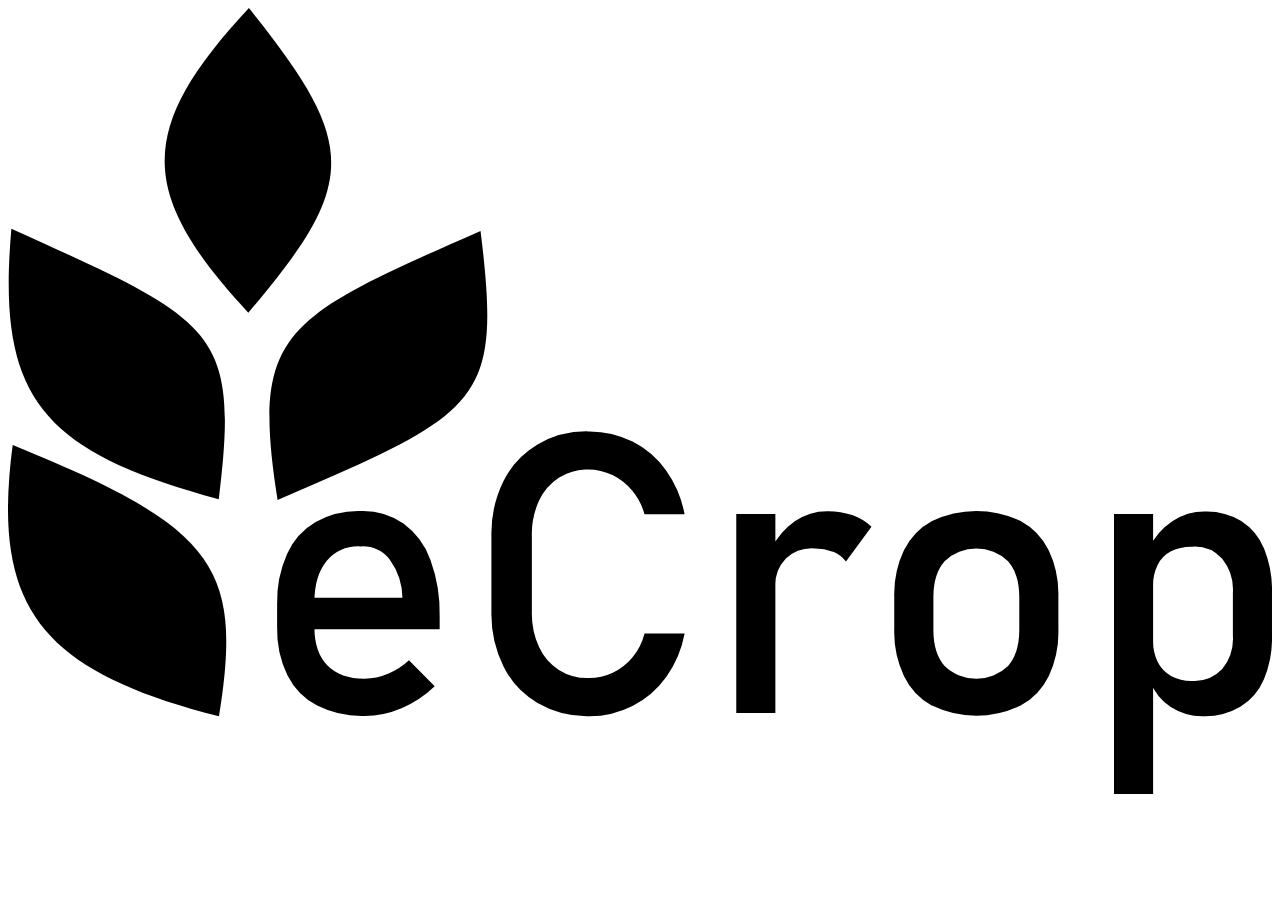
==== src/main/resources/templates/page/index.html @ 5bc26bb7 "View switch implementation" ====
<!DOCTYPE html>
<html lang="en" xmlns:layout="http://www.ultraq.net.nz/thymeleaf/layout" layout:decorate="~{public_template}">

<head>
    <meta charset="UTF-8">
    <meta http-equiv="X-UA-Compatible" content="IE=edge">
    <meta name="viewport" content="width=device-width, initial-scale=1.0">
    <link rel="stylesheet" th:href="@{/css/page/index.css}">
    <script th:src="@{/js/page/index.js}"></script>
    <title>eCrop</title>
</head>

<body>
    <div id="viewport" layout:fragment="content">
        <div class="logo logo-big">
            <svg id="Layer_1" data-name="Layer 1" xmlns="http://www.w3.org/2000/svg" viewBox="0 0 254.75 158.4">
                <g>
                    <g>
                        <path class="cls-1"
                            d="M95.24,44.93c4.28,34.81.44,36.4-40.91,54.22C49,65.14,55.23,62.53,95.24,44.93Z" />
                        <path class="cls-1"
                            d="M.68,44.49C42,63.16,46.66,64.65,42.48,99,6.34,89.27-2.28,78.23.68,44.49Z" />
                        <path class="cls-1"
                            d="M.94,88.07c40.69,16.54,46.48,24.28,41.58,54.68C6.47,133.54-3.36,120.81.94,88.07Z" />
                        <path class="cls-1"
                            d="M48.55,0c22.18,27.6,22.09,35.29-.12,61.41C26,37.21,25.87,24.38,48.55,0Z" />
                    </g>
                    <g>
                        <path class="cls-2"
                            d="M62.31,140.58a13.94,13.94,0,0,1-6-6.12,21.16,21.16,0,0,1-2.07-9.76v-4.52a23.57,23.57,0,0,1,2-10.16A14.24,14.24,0,0,1,62,103.6a17.8,17.8,0,0,1,9.12-2.2,14.52,14.52,0,0,1,8.58,2.51,15.65,15.65,0,0,1,5.43,7.27A31.29,31.29,0,0,1,87,122.58v2.62H60v-6.33H79.5A13.43,13.43,0,0,0,77,111.24a7.1,7.1,0,0,0-5.85-2.73,8.54,8.54,0,0,0-6.94,2.94c-1.64,2-2.45,4.73-2.45,8.31v5.1q0,5,2.62,7.65c1.76,1.78,4.24,2.66,7.46,2.66a12.56,12.56,0,0,0,4.76-1,13.87,13.87,0,0,0,4.21-2.71L86,136.68a22,22,0,0,1-6.69,4.43,19.09,19.09,0,0,1-7.46,1.56A19.93,19.93,0,0,1,62.31,140.58Z" />
                        <path class="cls-2"
                            d="M106.73,140.08a17.52,17.52,0,0,1-6.86-7.34,23.87,23.87,0,0,1-2.44-11V106.31a23.89,23.89,0,0,1,2.44-11,17.75,17.75,0,0,1,6.86-7.36A19.81,19.81,0,0,1,117,85.33a19.22,19.22,0,0,1,8.88,2.06,18.74,18.74,0,0,1,6.79,5.86,22.12,22.12,0,0,1,3.69,8.77h-8.08a12.67,12.67,0,0,0-2.45-4.7,12.1,12.1,0,0,0-4-3.18,11.33,11.33,0,0,0-10.82.54,11,11,0,0,0-4,4.65,16.11,16.11,0,0,0-1.43,7v15.42a16.1,16.1,0,0,0,1.43,7,10.87,10.87,0,0,0,4,4.66,11,11,0,0,0,6,1.64,11.39,11.39,0,0,0,8.83-4.13,12.38,12.38,0,0,0,2.45-4.87h8.08a21.87,21.87,0,0,1-3.71,8.77,18.91,18.91,0,0,1-6.8,5.85,19.22,19.22,0,0,1-8.85,2.07A19.9,19.9,0,0,1,106.73,140.08Z" />
                        <path class="cls-2"
                            d="M146.78,102h7.88v40.11h-7.88Zm19.44,7.57a9.69,9.69,0,0,0-3.67-.65,7.9,7.9,0,0,0-5.82,2.06,7.77,7.77,0,0,0-2.07,5.74l-.81-7.73a14.88,14.88,0,0,1,4.79-5.58,11.33,11.33,0,0,1,6.5-2,14.92,14.92,0,0,1,5,.79,11.21,11.21,0,0,1,3.89,2.34l-5.14,7A6.72,6.72,0,0,0,166.22,109.55Z" />
                        <path class="cls-2"
                            d="M186.24,140.62a13.43,13.43,0,0,1-5.67-6,21,21,0,0,1-1.95-9.45v-6.53a20.6,20.6,0,0,1,1.95-9.33,13.4,13.4,0,0,1,5.67-5.91,20.63,20.63,0,0,1,17.85,0,13.43,13.43,0,0,1,5.66,5.91,20.6,20.6,0,0,1,1.95,9.33v6.65a20.69,20.69,0,0,1-1.95,9.37,13.53,13.53,0,0,1-5.66,5.93,20.45,20.45,0,0,1-17.85,0Zm15.32-8c1.5-1.73,2.26-4.15,2.26-7.27v-6.65c0-3.11-.76-5.52-2.26-7.22a9.29,9.29,0,0,0-12.79,0q-2.27,2.55-2.26,7.22v6.65q0,4.68,2.26,7.27a9.22,9.22,0,0,0,12.79,0Z" />
                        <path class="cls-2"
                            d="M222.91,102h7.88V158.4h-7.88Zm11.44,38.89a10.42,10.42,0,0,1-4.1-5.08l.54-8.38a9.57,9.57,0,0,0,.93,4.4,6.51,6.51,0,0,0,2.68,2.79,8.83,8.83,0,0,0,4.27,1,7.7,7.7,0,0,0,6.05-2.38,9.63,9.63,0,0,0,2.15-6.7v-8.69a10,10,0,0,0-2.15-6.84,7.61,7.61,0,0,0-6.05-2.44,9.07,9.07,0,0,0-4.27.93,6.23,6.23,0,0,0-2.68,2.72,9.29,9.29,0,0,0-.93,4.31l-.81-7.73a14,14,0,0,1,4.75-5.43,11.77,11.77,0,0,1,6.53-1.91,13.45,13.45,0,0,1,7.29,1.91,12.07,12.07,0,0,1,4.62,5.59,22.37,22.37,0,0,1,1.58,8.85v8.73a21.33,21.33,0,0,1-1.62,8.73,12.1,12.1,0,0,1-4.76,5.55,14.11,14.11,0,0,1-7.49,1.91A11.74,11.74,0,0,1,234.35,140.87Z" />
                    </g>
                </g>
            </svg>
        </div>
    </div>
</body>

</html>
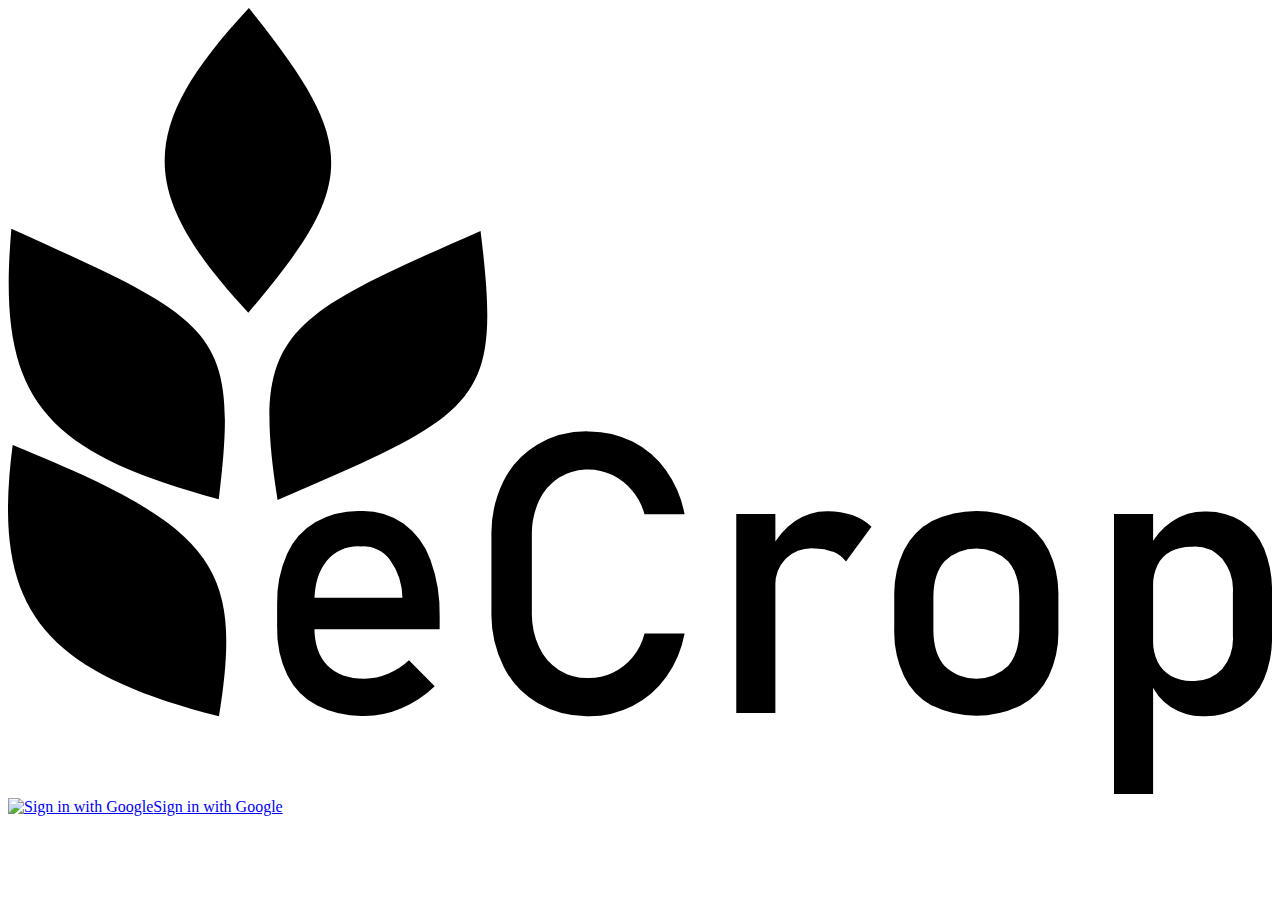
==== commit 681d1893: "Land zone done" ====
--- a/src/main/resources/templates/page/index.html
+++ b/src/main/resources/templates/page/index.html
@@ -5,6 +5,7 @@
     <meta charset="UTF-8">
     <meta http-equiv="X-UA-Compatible" content="IE=edge">
     <meta name="viewport" content="width=device-width, initial-scale=1.0">
+    <meta name="view" content="index" th:content="${view}">
     <link rel="stylesheet" th:href="@{/css/page/index.css}">
     <script th:src="@{/js/page/index.js}"></script>
     <title>eCrop</title>
@@ -39,6 +40,10 @@
                     </g>
                 </g>
             </svg>
+            <div class="login-form">
+                <a href="http://localhost:8080/oauth2/authorization/google" class="google"><img src="/img/google.svg"
+                        th:src="@{/img/google.svg}" alt="Sign in with Google" /><span>Sign in with Google</span></a>
+            </div>
         </div>
     </div>
 </body>
